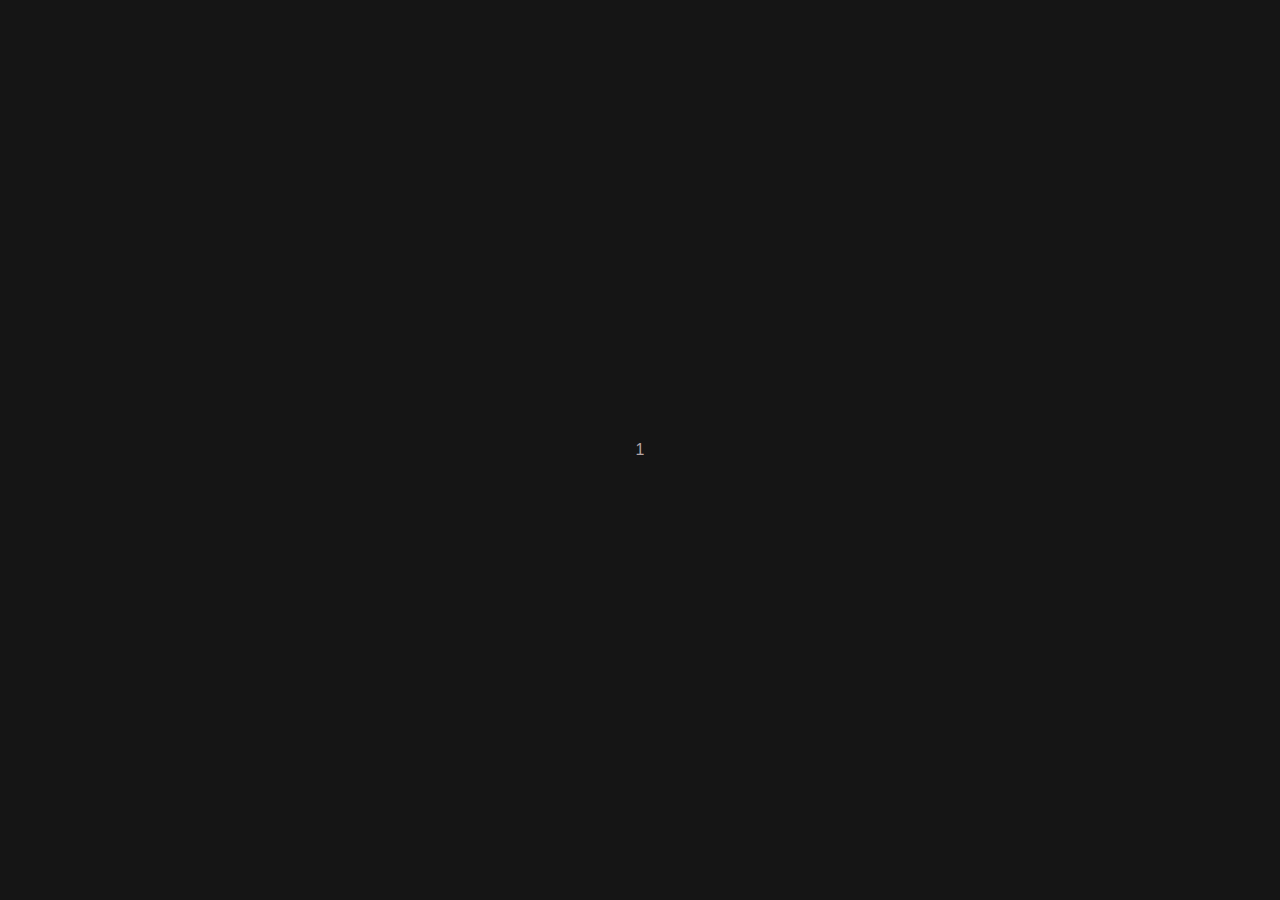
==== index.html @ efa90909 "first commit" ====
<!DOCTYPE html>
<html lang="en">
  <head>
    <meta charset="UTF-8" />
    <meta http-equiv="X-UA-Compatible" content="IE=edge" />
    <meta name="viewport" content="width=device-width, initial-scale=1.0" />
    <title>small-apps-vanilla</title>
    <link href="https://fonts.cdnfonts.com/css/open-sans" rel="stylesheet" />
    <link rel="stylesheet" href="./style.css" />
  </head>
  <body>
    <div id="app">1</div>
    <script src="./script.js"></script>
  </body>
</html>
---- style.css ----
body {
  font-family: "Open Sans", sans-serif;
  padding: 0;
  margin: 0;
  box-sizing: border-box;
  color: #b4a5a5;
}
#app {
  background-color: #151515;
  height: 100vh;
  display: flex;
  justify-content: center;
  align-items: center;
}
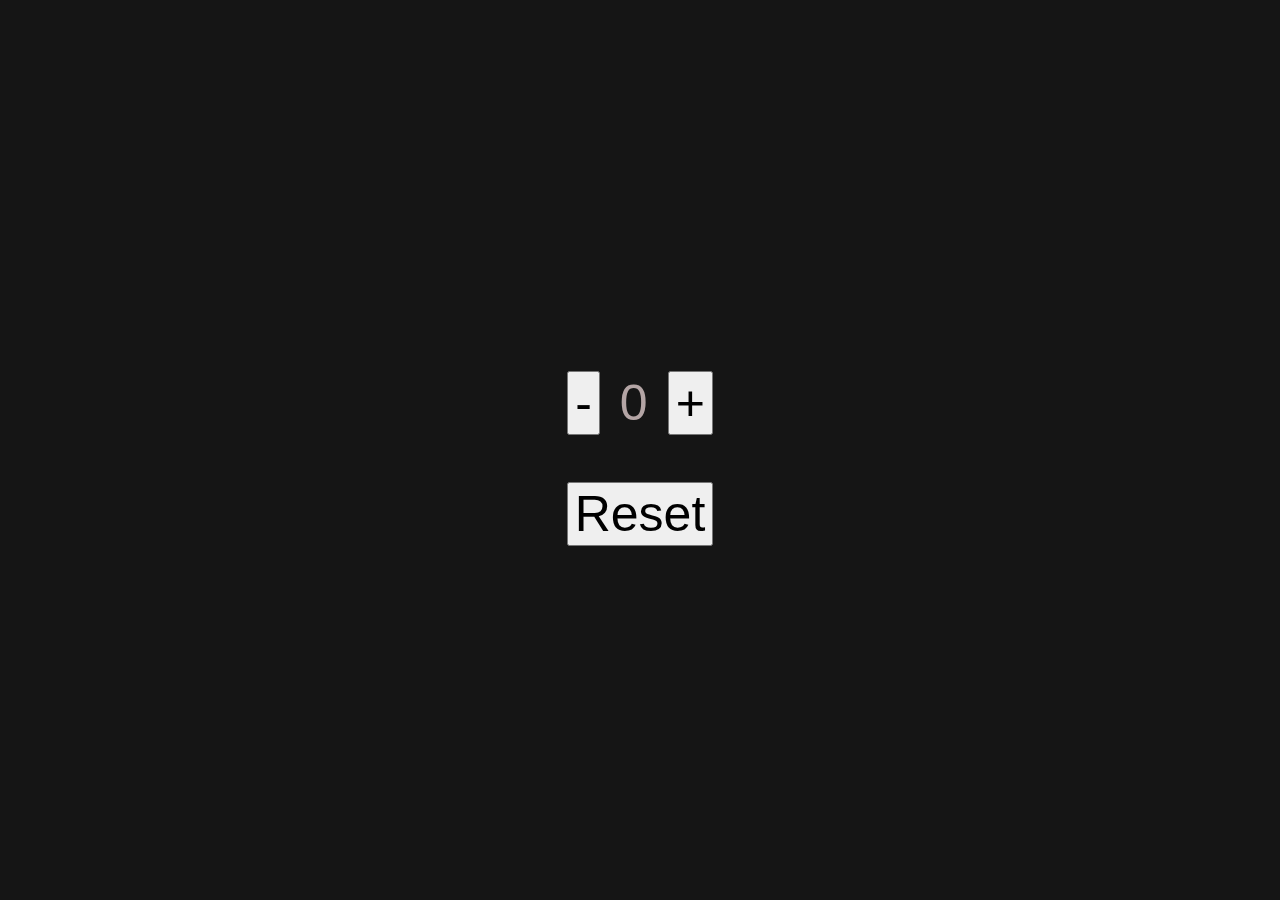
==== commit e34b5460: "add todos" ====
--- a/index.html
+++ b/index.html
@@ -9,7 +9,16 @@
     <link rel="stylesheet" href="./style.css" />
   </head>
   <body>
-    <div id="app">1</div>
+    <div id="app">
+      <div class="content">
+        <button id="decrement">-</button>
+        <div id="counter"></div>
+        <button id="increment">+</button>
+      </div>
+      <div class="controls">
+        <button>Reset</button>
+      </div>
+    </div>
     <script src="./script.js"></script>
   </body>
 </html>
--- a/style.css
+++ b/style.css
@@ -11,4 +11,17 @@
   display: flex;
   justify-content: center;
   align-items: center;
+  flex-direction: column;
+  gap: 30px;
 }
+#counter {
+  padding: 20px;
+  font-size: 50px;
+}
+button {
+  font-size: 50px;
+}
+.content {
+  display: flex;
+  align-items: center;
+}
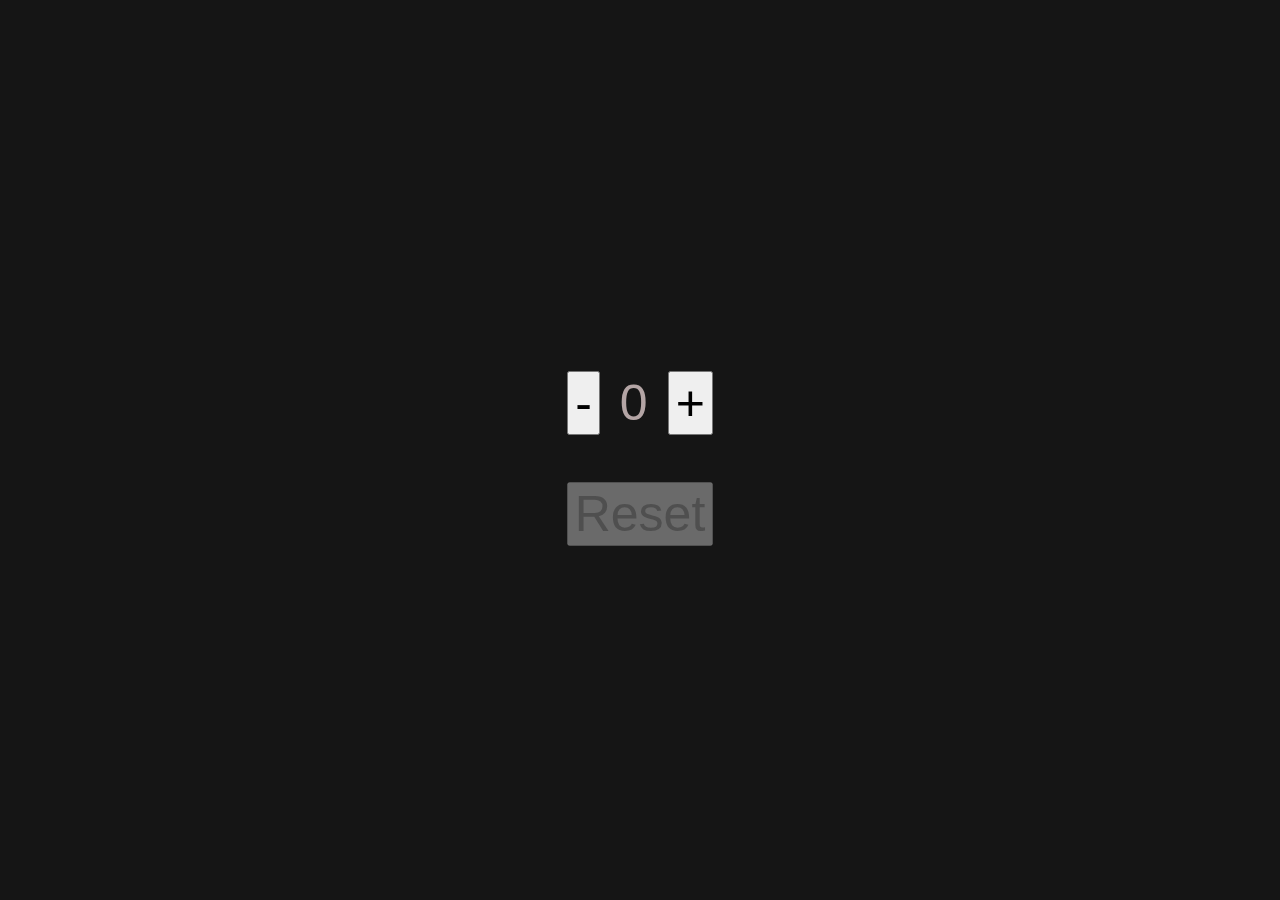
==== commit 38c18355: "add todos" ====
--- a/index.html
+++ b/index.html
@@ -16,7 +16,7 @@
         <button id="increment">+</button>
       </div>
       <div class="controls">
-        <button>Reset</button>
+        <button id="reset">Reset</button>
       </div>
     </div>
     <script src="./script.js"></script>
--- a/style.css
+++ b/style.css
@@ -25,3 +25,9 @@
   display: flex;
   align-items: center;
 }
+.success {
+  color: green;
+}
+.failure {
+  color: red;
+}
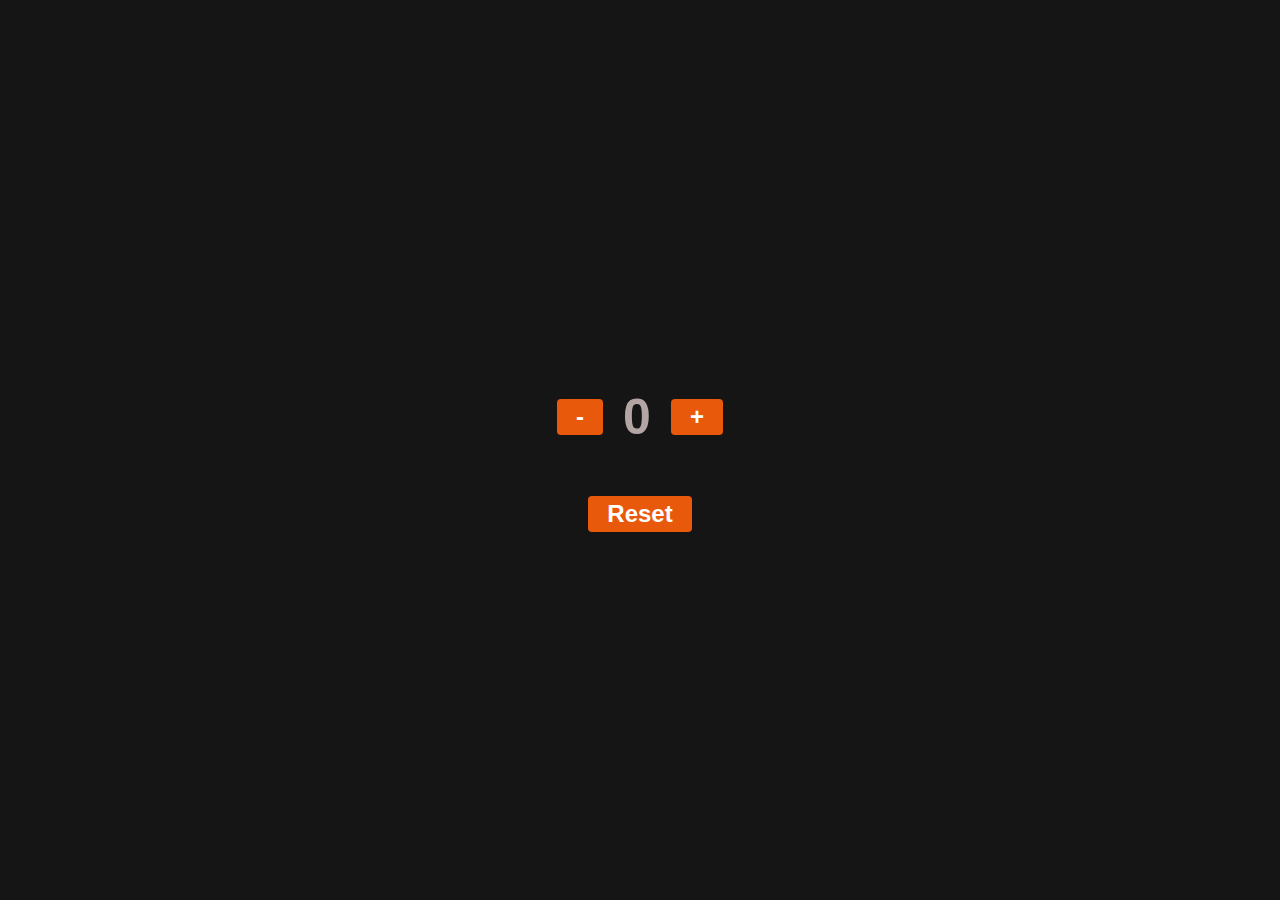
==== commit ca7bd008: "finish" ====
--- a/index.html
+++ b/index.html
@@ -5,7 +5,6 @@
     <meta http-equiv="X-UA-Compatible" content="IE=edge" />
     <meta name="viewport" content="width=device-width, initial-scale=1.0" />
     <title>small-apps-vanilla</title>
-    <link href="https://fonts.cdnfonts.com/css/open-sans" rel="stylesheet" />
     <link rel="stylesheet" href="./style.css" />
   </head>
   <body>
@@ -15,9 +14,7 @@
         <div id="counter"></div>
         <button id="increment">+</button>
       </div>
-      <div class="controls">
-        <button id="reset">Reset</button>
-      </div>
+      <button id="reset">Reset</button>
     </div>
     <script src="./script.js"></script>
   </body>
--- a/style.css
+++ b/style.css
@@ -1,5 +1,5 @@
 body {
-  font-family: "Open Sans", sans-serif;
+  font-family: sans-serif;
   padding: 0;
   margin: 0;
   box-sizing: border-box;
@@ -15,19 +15,31 @@
   gap: 30px;
 }
 #counter {
+  font-weight: 600;
   padding: 20px;
   font-size: 50px;
 }
 button {
-  font-size: 50px;
+  background-color: #e8590c;
+  font-size: 24px;
+  color: #ffffff;
+  border-radius: 4px;
+  font-weight: 600;
+  height: 36px;
+  padding: 0px 18px;
+  border: 1px solid transparent;
+  cursor: pointer;
+}
+button:hover {
+  background-color: #ff7f3a;
 }
 .content {
   display: flex;
   align-items: center;
 }
 .success {
-  color: green;
+  color: #06f106;
 }
 .failure {
-  color: red;
+  color: #fa4848;
 }
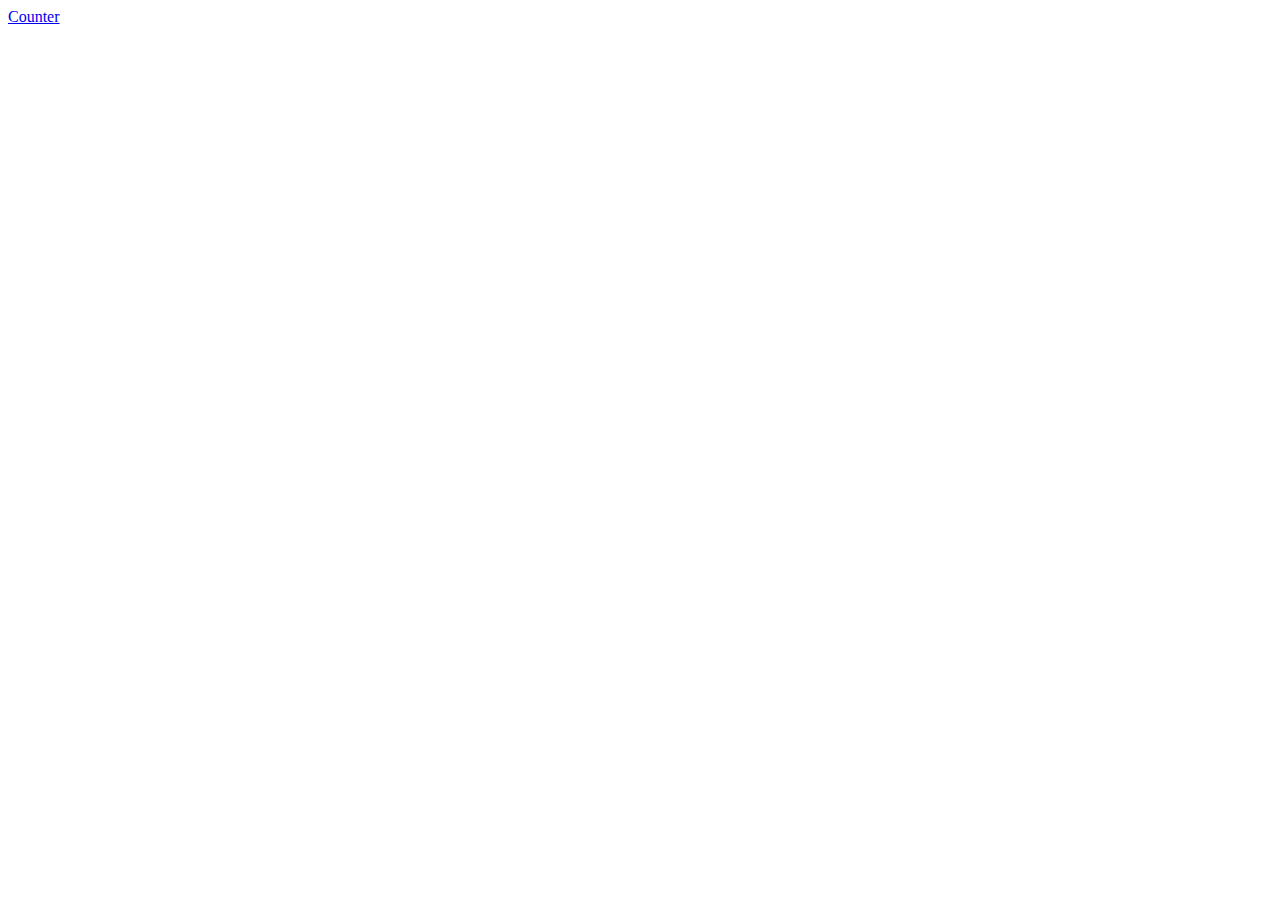
==== commit 45db0161: "move to counter route" ====
--- a/index.html
+++ b/index.html
@@ -5,17 +5,8 @@
     <meta http-equiv="X-UA-Compatible" content="IE=edge" />
     <meta name="viewport" content="width=device-width, initial-scale=1.0" />
     <title>small-apps-vanilla</title>
-    <link rel="stylesheet" href="./style.css" />
   </head>
   <body>
-    <div id="app">
-      <div class="content">
-        <button id="decrement">-</button>
-        <div id="counter"></div>
-        <button id="increment">+</button>
-      </div>
-      <button id="reset">Reset</button>
-    </div>
-    <script src="./script.js"></script>
+    <a href="/counter.html">Counter</a>
   </body>
 </html>
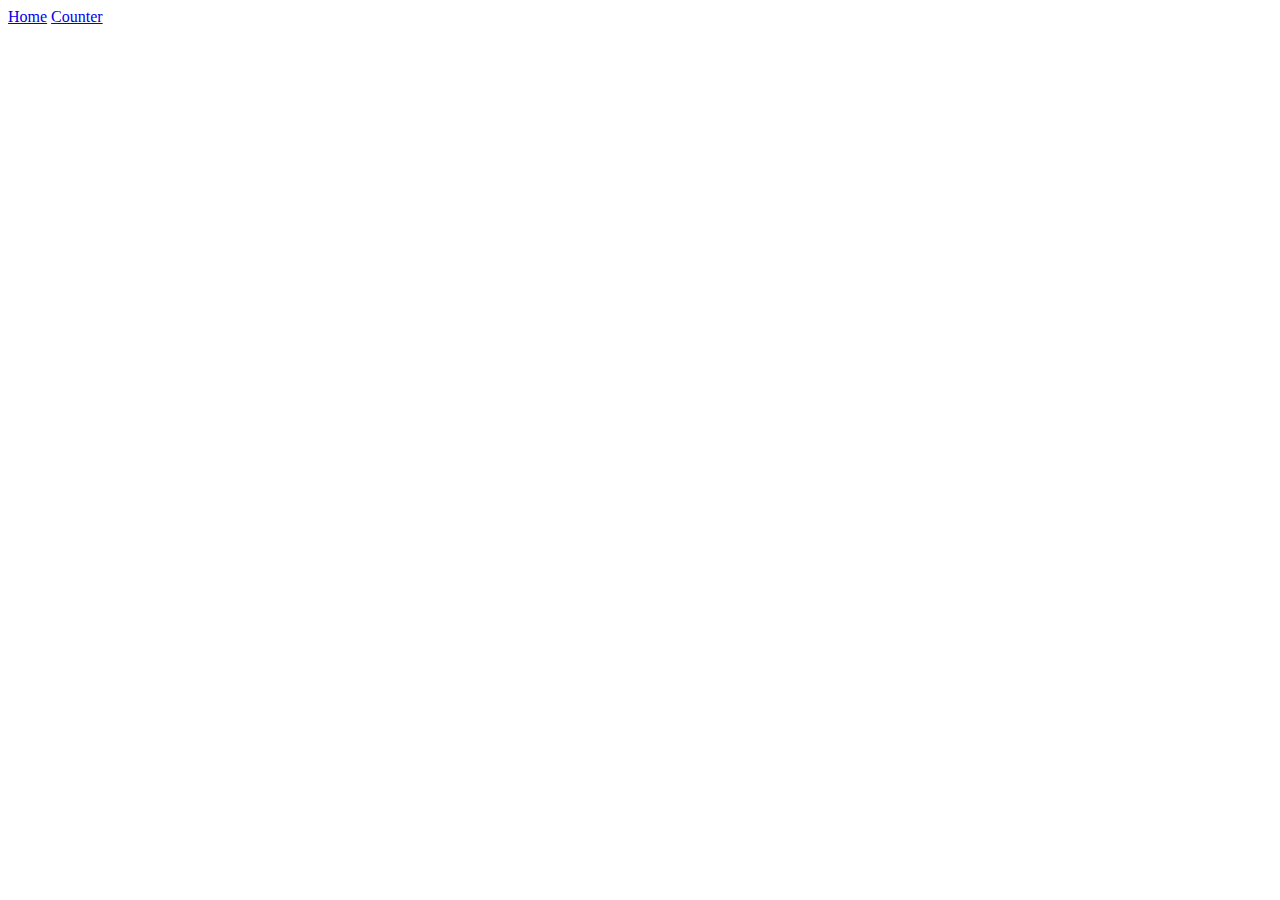
==== commit 8d55a3ce: "update stuff" ====
--- a/index.html
+++ b/index.html
@@ -7,6 +7,7 @@
     <title>small-apps-vanilla</title>
   </head>
   <body>
+    <a href="/index.html">Home</a>
     <a href="/counter.html">Counter</a>
   </body>
 </html>
